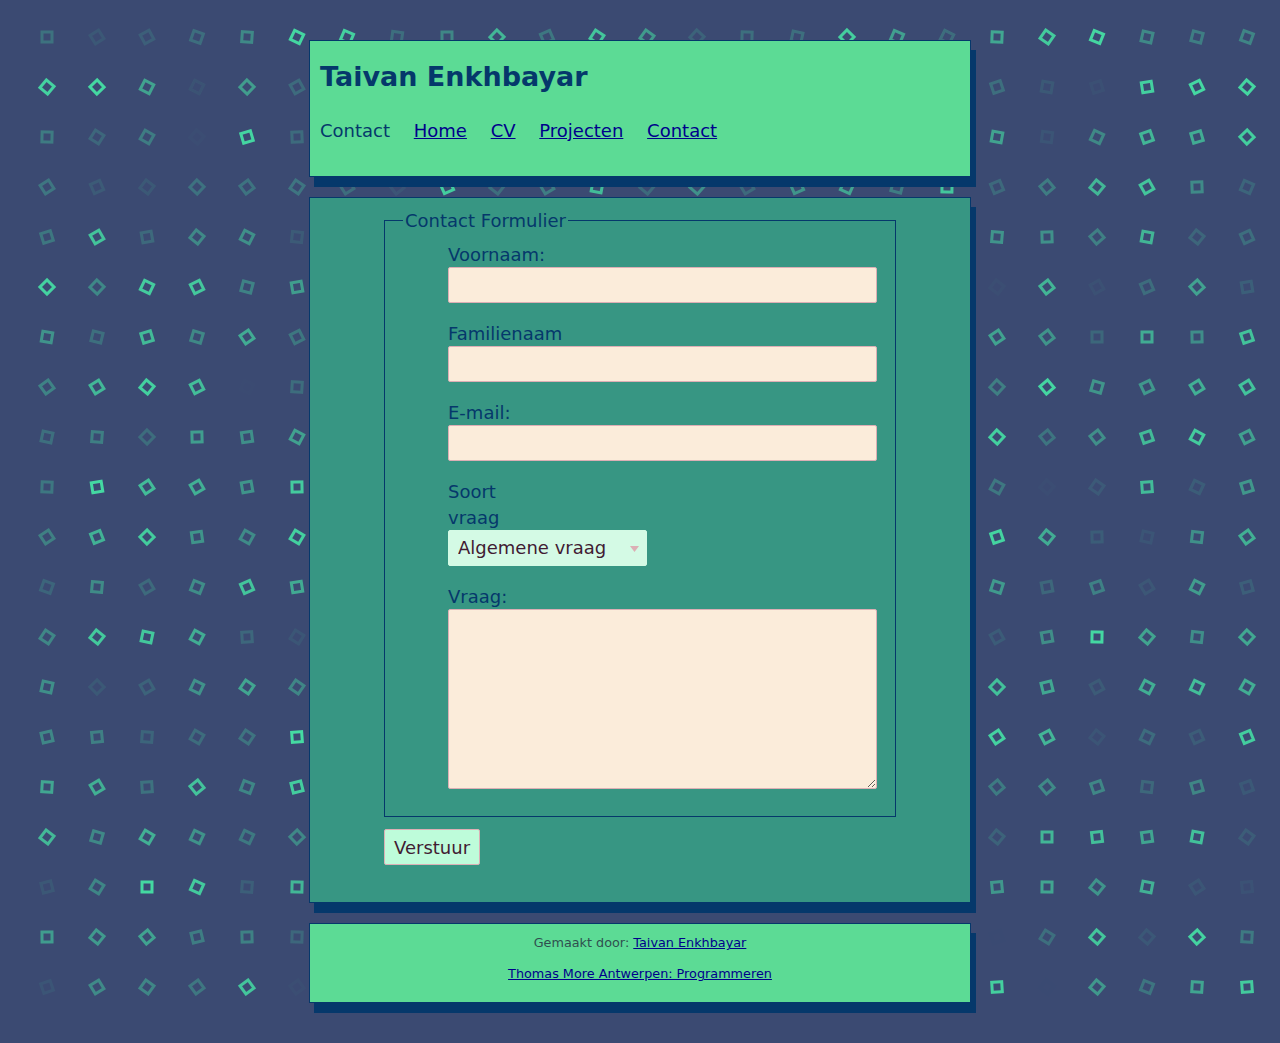
==== contact.html @ fdd3c95b "1. Changed the position of header and footer. 2. Added contact.html" ====
<!DOCTYPE html>
<html lang="nl" data-lt-installed="true">

<head>
    <link rel="shortcut icon" type="image/x-icon" href="https://taivan.be/favicon.png">
    <meta http-equiv="Content-Type" content="text/html; charset=UTF-8">

    <meta name="viewport" content="width=device-width, initial-scale=1.0">
    <link rel="stylesheet" href="./style/style.css">
    <link rel="stylesheet" href="./style/awsm.min.css">
    <link rel="stylesheet" href="./style/awsm_theme_pearl-lusta.min.css">
    <title>Taivan Enkhbayar</title>
</head>

<body style=" background-blend-mode: darken;margin:0px;padding:40px">
    <header>
        <h1>Taivan Enkhbayar</h1>

        <nav id="navigation">
            <ul>
                <li>Contact</li>
                <li><a class="link" href="http://taivan.be/">Home</a></li>
                <li><a class="link" href="http://taivan.be/cvv.html">CV</a></li>
                <li><a class="link" href="http://taivan.be/projecten.html">Projecten</a></li>
                <li><a class="link" class="active" href="http://taivan.be/contact.html">Contact</a></li>

            </ul>
        </nav>
    </header>
    <main>
        <div id="content">


            <form action="post-demo.php" method="post">
                <fieldset>
                    <legend>Contact Formulier</legend>
                    <ul>
                        <li>
                            <label for="firstName">Voornaam:</label>
                            <input type="text" id="firstName" name="Voornaam">
                        </li>
                        <li>
                            <label for="lastName">Familienaam</label>
                            <input type="text" id="lastName" name="Familienaam" />
                        </li>
                        <li>
                            <label for="mail">E-mail:</label>
                            <input type="email" id="email" name="E-email">
                        </li>
                        <label for="questionType">Soort vraag</label>
                        <select name="Type-vraag" id="questionType">
                            <option value="algemeen">Algemene vraag</option>
                            <option value="offerte">Offerte aanvragen</option>
                            <option value="andere">Andere vraag</option>
                        </select>
                        <li>
                            <label for="msg">Vraag:</label>
                            <textarea name="Vraag" id="question" cols="30" rows="10"></textarea>
                        </li>
                    </ul>
                </fieldset>
                <button type="submit" value="Verstuur">Verstuur</button>
            </form>


        </div>
    </main>
    <footer>
        <p style="color: darkslategrey;">Gemaakt door: <a class="link"
                href="https://www.linkedin.com/in/taivan-e-18aab492/">Taivan Enkhbayar</a></p>
        <p><a class="link"
                href="https://www.thomasmore.be/opleidingen/graduaat/programmeren-dag-avondonderwijs/programmeren-dagonderwijs/antwerpen-0">Thomas
                More Antwerpen: Programmeren</a></p>
    </footer>

</body>

</html>
---- style/style.css ----
body {
    background-image: url('dot-grid.png');
    border-style: hidden;
    margin: 0px;
    padding: 40px;
}


header {
    background-color: #5cdb95;
    color: #05386B;
    padding: 10px;
    border: #05386B 0.5px solid;
    box-shadow: 5px 10px #05386B;
    margin-bottom: 20px !important;

}

main {
    background-color: #379683;
    color: #EDF5E1;
    padding: 10px;
    border: #05386B 0.5px solid;
    box-shadow: 5px 10px #05386B;
}

h1 {
    margin-top: 10px !important;
    margin-bottom: 20px !important;
}

img {
    float: left;
    border-bottom: #05386B solid;
    border-right: #05386B 2px solid;
}

form {
    margin: 0 auto;
    width: 600px;
}

ul {
    list-style: none;
    padding: 0;
    margin: 0;
}

form li+li {
    margin-top: 1em;
}

label {
    display: inline-block;
    width: 100px;
    text-align: left;
}

input,
textarea {
    font: 1em sans-serif;
    width: 300px;
    box-sizing: border-box;
    border: 1px solid #999;
}

input:focus,
textarea:focus {
    border-color: #18493f;
}

textarea {
    vertical-align: top;
    height: 10em !important;
}

button{
    display: inline-block;
    background-color:#befcda !important ;
    text-align: left;
    margin-top: .7em !important;
    margin-bottom: 1.5em !important;
}

fieldset{
    border: 1px solid #05386B !important;
    color: #05386B;
}
legend{
    color: #05386B !important;
}



footer {
    text-align: left;
    background-color: #5cdb95;
    color: #05386B;
    padding: 10px;
    border: #05386B 0.5px solid;
    box-shadow: 5px 10px #05386B;
    margin-top: 20px !important;
}
---- style/awsm.min.css ----
@charset "UTF-8";

/*!
 * awsm.css v3.0.7 (https://igoradamenko.github.io/awsm.css/)
 * Copyright 2015 Igor Adamenko <mail@igoradamenko.com> (https://igoradamenko.com)
 * Licensed under MIT (https://github.com/igoradamenko/awsm.css/blob/master/LICENSE.md)
 */
html {
    font-family: system-ui, -apple-system, BlinkMacSystemFont, "Segoe UI", Roboto, Oxygen, Ubuntu, Cantarell, "PT Sans", "Open Sans", "Fira Sans", "Droid Sans", "Helvetica Neue", Helvetica, Arial, sans-serif;
    font-size: 100%;
    line-height: 1.4;
    background: #fff;
    color: #000;
    -webkit-overflow-scrolling: touch
}

body {
    margin: 1.2em;
    font-size: 1rem
}

@media (min-width:20rem) {
    body {
        font-size: calc(1rem + .00625*(100vw - 20rem))
    }
}

@media (min-width:40rem) {
    body {
        font-size: 1.125rem
    }
}

body article,
body footer,
body header,
body main {
    position: relative;
    max-width: 40rem;
    margin: 0 auto
}

body>header {
    margin-bottom: 3.5em
}

body>header h1 {
    margin: 0;
    font-size: 1.5em
}

body>header p {
    margin: 0;
    font-size: .85em
}

body>footer {
    margin-top: 6em;
    padding-bottom: 1.5em;
    text-align: center;
    font-size: .8rem;
    color: #aaa
}

details,
nav {
    margin: 1em 0
}

nav ul {
    list-style: none;
    margin: 0;
    padding: 0
}

nav li {
    display: inline-block;
    margin-right: 1em;
    margin-bottom: .25em
}

nav li:last-child {
    margin-right: 0
}

a,
nav a:visited {
    color: #0064c1
}

article header h1 a:visited:hover,
article header h2 a:visited:hover,
nav a:hover {
    color: #f00000
}

ol,
ul {
    margin-top: 0;
    padding-top: 0;
    padding-left: 2.5em
}

article header h1+p,
article header h2+p,
ol li+li,
ul li+li {
    margin-top: .25em
}

ol li>details,
ul li>details {
    margin: 0
}

p {
    margin: 1em 0;
    -webkit-hyphens: auto;
    -ms-hyphens: auto;
    hyphens: auto
}

aside:first-child,
form legend:first-child+label,
p:first-child {
    margin-top: 0
}

aside:last-child,
p:last-child {
    margin-bottom: 0
}

p+ol,
p+ul {
    margin-top: -.75em
}

p img,
p picture {
    float: right;
    margin-bottom: .5em;
    margin-left: .5em
}

p picture img {
    float: none;
    margin: 0
}

blockquote,
dd {
    padding-left: 2.5em
}

dd {
    margin-bottom: 1em;
    margin-left: 0
}

dt {
    font-weight: 700
}

blockquote {
    margin: 0
}

aside {
    margin: .5em 0;
    font-style: italic;
    color: #aaa
}

@media (min-width:65rem) {
    aside {
        position: absolute;
        right: -12.5rem;
        width: 9.375rem;
        max-width: 9.375rem;
        margin: 0;
        padding-left: .5em;
        font-size: .8em;
        border-left: 1px solid #f2f2f2
    }
}

section+section {
    margin-top: 2em
}

h1,
h2,
h3,
h4,
h5,
h6 {
    margin: 1.25em 0 0;
    line-height: 1.2
}

h1:focus>a[href^="#"][id]:empty,
h1:hover>a[href^="#"][id]:empty,
h2:focus>a[href^="#"][id]:empty,
h2:hover>a[href^="#"][id]:empty,
h3:focus>a[href^="#"][id]:empty,
h3:hover>a[href^="#"][id]:empty,
h4:focus>a[href^="#"][id]:empty,
h4:hover>a[href^="#"][id]:empty,
h5:focus>a[href^="#"][id]:empty,
h5:hover>a[href^="#"][id]:empty,
h6:focus>a[href^="#"][id]:empty,
h6:hover>a[href^="#"][id]:empty {
    opacity: 1
}

figure+p,
h1+details,
h1+p,
h2+details,
h2+p,
h3+details,
h3+p,
h4+details,
h4+p,
h5+details,
h5+p,
h6+details,
h6+p {
    margin-top: .5em
}

h1>a[href^="#"][id]:empty,
h2>a[href^="#"][id]:empty,
h3>a[href^="#"][id]:empty,
h4>a[href^="#"][id]:empty,
h5>a[href^="#"][id]:empty,
h6>a[href^="#"][id]:empty {
    position: absolute;
    left: -.65em;
    opacity: 0;
    text-decoration: none;
    font-weight: 400;
    line-height: 1;
    color: #aaa
}

@media (min-width:40rem) {

    h1>a[href^="#"][id]:empty,
    h2>a[href^="#"][id]:empty,
    h3>a[href^="#"][id]:empty,
    h4>a[href^="#"][id]:empty,
    h5>a[href^="#"][id]:empty,
    h6>a[href^="#"][id]:empty {
        left: -.8em
    }
}

h1>a[href^="#"][id]:empty:focus,
h1>a[href^="#"][id]:empty:hover,
h1>a[href^="#"][id]:empty:target,
h2>a[href^="#"][id]:empty:focus,
h2>a[href^="#"][id]:empty:hover,
h2>a[href^="#"][id]:empty:target,
h3>a[href^="#"][id]:empty:focus,
h3>a[href^="#"][id]:empty:hover,
h3>a[href^="#"][id]:empty:target,
h4>a[href^="#"][id]:empty:focus,
h4>a[href^="#"][id]:empty:hover,
h4>a[href^="#"][id]:empty:target,
h5>a[href^="#"][id]:empty:focus,
h5>a[href^="#"][id]:empty:hover,
h5>a[href^="#"][id]:empty:target,
h6>a[href^="#"][id]:empty:focus,
h6>a[href^="#"][id]:empty:hover,
h6>a[href^="#"][id]:empty:target {
    opacity: 1;
    box-shadow: none;
    color: #000
}

h1>a[href^="#"][id]:empty:target:focus,
h2>a[href^="#"][id]:empty:target:focus,
h3>a[href^="#"][id]:empty:target:focus,
h4>a[href^="#"][id]:empty:target:focus,
h5>a[href^="#"][id]:empty:target:focus,
h6>a[href^="#"][id]:empty:target:focus {
    outline: 0
}

h1>a[href^="#"][id]:empty::before,
h2>a[href^="#"][id]:empty::before,
h3>a[href^="#"][id]:empty::before,
h4>a[href^="#"][id]:empty::before,
h5>a[href^="#"][id]:empty::before,
h6>a[href^="#"][id]:empty::before {
    content: "§ "
}

h1 {
    font-size: 2.5em
}

h2 {
    font-size: 1.75em
}

h3 {
    font-size: 1.25em
}

h4 {
    font-size: 1.15em
}

a abbr,
h5,
h6 {
    font-size: 1em
}

h6 {
    margin-top: 1em
}

article+article {
    margin-top: 4em
}

article header p {
    font-size: .6em;
    color: #aaa
}

article header p+h1,
article header p+h2 {
    margin-top: -.25em
}

article header h1 a,
article header h2 a {
    color: #000
}

article header h1 a:visited,
article header h2 a:visited,
h6,
legend {
    color: #aaa
}

article>footer {
    margin-top: 1.5em;
    font-size: .85em
}

a:visited {
    color: #8d39d0
}

a:active,
a:hover {
    outline-width: 0
}

a:hover {
    color: #f00000
}

abbr {
    margin-right: -.075em;
    text-decoration: none;
    -webkit-hyphens: none;
    -ms-hyphens: none;
    hyphens: none;
    letter-spacing: .075em;
    font-size: .9em
}

img,
picture {
    display: block;
    max-width: 100%;
    margin: 0 auto
}

audio,
video {
    width: 100%;
    max-width: 100%
}

figure {
    margin: 1em 0 .5em;
    padding: 0
}

figure figcaption {
    opacity: .65;
    font-size: .85em
}

table {
    display: inline-block;
    border-spacing: 0;
    border-collapse: collapse;
    overflow-x: auto;
    max-width: 100%;
    text-align: left;
    vertical-align: top;
    background: linear-gradient(rgba(0, 0, 0, .15) 0%, rgba(0, 0, 0, .15) 100%) 0 0, linear-gradient(rgba(0, 0, 0, .15) 0%, rgba(0, 0, 0, .15) 100%) 100% 0;
    background-attachment: scroll, scroll;
    background-size: 1px 100%, 1px 100%;
    background-repeat: no-repeat, no-repeat
}

table caption {
    font-size: .9em;
    background: #fff
}

table td,
table th {
    padding: .35em .75em;
    vertical-align: top;
    font-size: .9em;
    border: 1px solid #f2f2f2;
    border-top: 0;
    border-left: 0
}

table td:first-child,
table th:first-child {
    padding-left: 0;
    background-image: linear-gradient(to right, #fff 50%, rgba(255, 255, 255, 0) 100%);
    background-size: 2px 100%;
    background-repeat: no-repeat
}

table td:last-child,
table th:last-child {
    padding-right: 0;
    border-right: 0;
    background-image: linear-gradient(to left, #fff 50%, rgba(255, 255, 255, 0) 100%);
    background-position: 100% 0;
    background-size: 2px 100%;
    background-repeat: no-repeat
}

table td:only-child,
table th:only-child {
    background-image: linear-gradient(to right, #fff 50%, rgba(255, 255, 255, 0) 100%), linear-gradient(to left, #fff 50%, rgba(255, 255, 255, 0) 100%);
    background-position: 0 0, 100% 0;
    background-size: 2px 100%, 2px 100%;
    background-repeat: no-repeat, no-repeat
}

table th {
    line-height: 1.2
}

form {
    margin-right: auto;
    margin-left: auto
}

@media (min-width:40rem) {
    form {
        max-width: 80%
    }
}

form label,
form select,
output {
    display: block
}

form label:not(:first-child) {
    margin-top: 1em
}

form p label {
    display: inline
}

form p label+label {
    margin-left: 1em
}

form input[type],
form select,
form textarea {
    margin-bottom: 1em
}

form input[type=checkbox],
form input[type=radio] {
    margin-bottom: 0
}

button,
fieldset {
    margin: 0;
    border: 1px solid #aaa
}

fieldset {
    padding: .5em 1em
}

button {
    outline: 0;
    box-sizing: border-box;
    height: 2em;
    padding: calc(.25em - 1px) .5em;
    font-family: inherit;
    font-size: 1em;
    border-radius: 2px;
    background: #fff;
    display: inline-block;
    width: auto;
    background: #f2f2f2;
    color: #000;
    cursor: pointer
}

button:focus,
input[type=email]:focus,
input[type=month]:focus,
input[type=number]:focus,
input[type=password]:focus,
input[type=search]:focus,
input[type=tel]:focus,
input[type=text]:focus,
input[type=time]:focus,
input[type=url]:focus,
input[type=week]:focus,
input[type^=date]:focus,
select:focus {
    border: 1px solid #000
}

button:not([disabled]):hover,
input[type=button]:not([disabled]):hover,
input[type=file]:not([disabled]):hover,
input[type=reset]:not([disabled]):hover,
input[type=submit]:not([disabled]):hover,
select:not([disabled]):hover {
    border: 1px solid #000
}

button:active,
select:active {
    background-color: #aaa
}

button[disabled],
select[disabled] {
    color: #aaa;
    cursor: not-allowed
}

select {
    outline: 0;
    box-sizing: border-box;
    height: 2em;
    margin: 0;
    padding: calc(.25em - 1px) .5em;
    font-family: inherit;
    font-size: 1em;
    border: 1px solid #aaa;
    border-radius: 2px;
    background: #fff;
    display: inline-block;
    width: auto;
    background: #f2f2f2;
    color: #000;
    cursor: pointer;
    padding-right: 1.2em;
    background-position: top 55% right .35em;
    background-size: .5em;
    background-repeat: no-repeat;
    -webkit-appearance: none;
    -moz-appearance: none;
    appearance: none;
    background-image: url("data:image/svg+xml,%3Csvg xmlns='http://www.w3.org/2000/svg' viewBox='0 0 3 2'%3E%3Cpath fill='rgb(170, 170, 170)' fill-rule='nonzero' d='M1.5 2L3 0H0z'/%3E%3C/svg%3E")
}

select:focus,
select:hover {
    background-image: url("data:image/svg+xml,%3Csvg xmlns='http://www.w3.org/2000/svg' viewBox='0 0 3 2'%3E%3Cpath fill='rgb(0, 0, 0)' fill-rule='nonzero' d='M1.5 2L3 0H0z'/%3E%3C/svg%3E")
}

input[type=email],
input[type=month],
input[type=number],
input[type=password],
input[type=search],
input[type=tel],
input[type=text],
input[type=time],
input[type=url],
input[type=week],
input[type^=date] {
    outline: 0;
    box-sizing: border-box;
    height: 2em;
    margin: 0;
    padding: calc(.25em - 1px) .5em;
    font-family: inherit;
    font-size: 1em;
    border: 1px solid #aaa;
    border-radius: 2px;
    background: #fff;
    color: #000;
    display: block;
    width: 100%;
    line-height: calc(2em - 1px*2 - (.25em - 1px)*2);
    -webkit-appearance: none;
    -moz-appearance: none;
    appearance: none
}

input[type=email]::-moz-placeholder,
input[type=month]::-moz-placeholder,
input[type=number]::-moz-placeholder,
input[type=password]::-moz-placeholder,
input[type=search]::-moz-placeholder,
input[type=tel]::-moz-placeholder,
input[type=text]::-moz-placeholder,
input[type=time]::-moz-placeholder,
input[type=url]::-moz-placeholder,
input[type=week]::-moz-placeholder,
input[type^=date]::-moz-placeholder {
    color: #aaa
}

input[type=email]::-webkit-input-placeholder,
input[type=month]::-webkit-input-placeholder,
input[type=number]::-webkit-input-placeholder,
input[type=password]::-webkit-input-placeholder,
input[type=search]::-webkit-input-placeholder,
input[type=tel]::-webkit-input-placeholder,
input[type=text]::-webkit-input-placeholder,
input[type=time]::-webkit-input-placeholder,
input[type=url]::-webkit-input-placeholder,
input[type=week]::-webkit-input-placeholder,
input[type^=date]::-webkit-input-placeholder {
    color: #aaa
}

input[type=email]:-ms-input-placeholder,
input[type=month]:-ms-input-placeholder,
input[type=number]:-ms-input-placeholder,
input[type=password]:-ms-input-placeholder,
input[type=search]:-ms-input-placeholder,
input[type=tel]:-ms-input-placeholder,
input[type=text]:-ms-input-placeholder,
input[type=time]:-ms-input-placeholder,
input[type=url]:-ms-input-placeholder,
input[type=week]:-ms-input-placeholder,
input[type^=date]:-ms-input-placeholder {
    color: #aaa
}

input[type=button],
input[type=reset],
input[type=submit] {
    outline: 0;
    box-sizing: border-box;
    height: 2em;
    margin: 0;
    padding: calc(.25em - 1px) .5em;
    font-family: inherit;
    font-size: 1em;
    border: 1px solid #aaa;
    border-radius: 2px;
    background: #fff;
    display: inline-block;
    width: auto;
    background: #f2f2f2;
    color: #000;
    cursor: pointer;
    -webkit-appearance: none;
    -moz-appearance: none;
    appearance: none
}

input[type=button]:focus,
input[type=reset]:focus,
input[type=submit]:focus {
    border: 1px solid #000
}

input[type=button]:active,
input[type=reset]:active,
input[type=submit]:active {
    background-color: #aaa
}

input[type=button][disabled],
input[type=reset][disabled],
input[type=submit][disabled] {
    color: #aaa;
    cursor: not-allowed
}

input[type=color] {
    outline: 0;
    box-sizing: border-box;
    height: 2em;
    margin: 0;
    padding: calc(.25em - 1px) .5em;
    font-family: inherit;
    font-size: 1em;
    border: 1px solid #aaa;
    border-radius: 2px;
    background: #fff;
    color: #000;
    display: block;
    line-height: calc(2em - 1px*2 - (.25em - 1px)*2);
    -webkit-appearance: none;
    -moz-appearance: none;
    appearance: none;
    width: 6em
}

input[type=color]:focus {
    border: 1px solid #000
}

input[type=color]::-moz-placeholder,
textarea::-moz-placeholder {
    color: #aaa
}

input[type=color]::-webkit-input-placeholder,
textarea::-webkit-input-placeholder {
    color: #aaa
}

input[type=color]:-ms-input-placeholder {
    color: #aaa
}

input[type=color]:hover {
    border: 1px solid #000
}

input[type=file] {
    outline: 0;
    box-sizing: border-box;
    margin: 0;
    padding: calc(.25em - 1px) .5em;
    font-family: inherit;
    border: 1px solid #aaa;
    border-radius: 2px;
    background: #fff;
    background: #f2f2f2;
    color: #000;
    cursor: pointer;
    display: block;
    width: 100%;
    height: auto;
    padding: .75em .5em;
    font-size: 12px;
    line-height: 1
}

input[type=file]:focus,
textarea:focus {
    border: 1px solid #000
}

input[type=file]:active {
    background-color: #aaa
}

input[type=file][disabled] {
    color: #aaa;
    cursor: not-allowed
}

input[type=checkbox],
input[type=radio] {
    margin: -.2em .75em 0 0;
    vertical-align: middle
}

textarea {
    outline: 0;
    box-sizing: border-box;
    margin: 0;
    padding: calc(.25em - 1px) .5em;
    font-family: inherit;
    font-size: 1em;
    border: 1px solid #aaa;
    border-radius: 2px;
    background: #fff;
    color: #000;
    display: block;
    width: 100%;
    line-height: calc(2em - 1px*2 - (.25em - 1px)*2);
    -webkit-appearance: none;
    -moz-appearance: none;
    appearance: none;
    height: 4.5em;
    resize: vertical;
    padding-top: .5em;
    padding-bottom: .5em
}

textarea:-ms-input-placeholder {
    color: #aaa
}

code,
kbd,
samp,
var {
    font-family: Consolas, "Lucida Console", Monaco, monospace;
    font-style: normal
}

pre {
    overflow-x: auto;
    font-size: .8em;
    background: linear-gradient(rgba(0, 0, 0, .15) 0%, rgba(0, 0, 0, .15) 100%) 0 0, linear-gradient(rgba(0, 0, 0, .15) 0%, rgba(0, 0, 0, .15) 100%) 100% 0;
    background-attachment: scroll, scroll;
    background-size: 1px 100%, 1px 100%;
    background-repeat: no-repeat, no-repeat
}

pre>code,
summary {
    display: inline-block
}

pre>code {
    overflow-x: visible;
    box-sizing: border-box;
    min-width: 100%;
    border-right: 3px solid #fff;
    border-left: 1px solid #fff
}

hr {
    height: 1px;
    margin: 2em 0;
    border: 0;
    background: #f2f2f2
}

details[open] {
    padding-bottom: .5em;
    border-bottom: 1px solid #f2f2f2
}

summary {
    font-weight: 700;
    border-bottom: 1px dashed;
    cursor: pointer
}

summary::-webkit-details-marker {
    display: none
}

noscript {
    color: #d00000
}

::selection {
    background: rgba(0, 100, 193, .25)
}
---- style/awsm_theme_pearl-lusta.min.css ----
@charset "UTF-8";

/*!
 * awsm.css v3.0.7 (https://igoradamenko.github.io/awsm.css/)
 * Copyright 2015 Igor Adamenko <mail@igoradamenko.com> (https://igoradamenko.com)
 * Licensed under MIT (https://github.com/igoradamenko/awsm.css/blob/master/LICENSE.md)
 */
html {
    font-family: system-ui, -apple-system, BlinkMacSystemFont, "Segoe UI", Roboto, Oxygen, Ubuntu, Cantarell, "PT Sans", "Open Sans", "Fira Sans", "Droid Sans", "Helvetica Neue", Helvetica, Arial, sans-serif;
    font-size: 100%;
    line-height: 1.4;
    background: #fbecda;
    color: #411b33;
    -webkit-overflow-scrolling: touch
}

body {
    margin: 1.2em;
    font-size: 1rem
}

@media (min-width:20rem) {
    body {
        font-size: calc(1rem + .00625*(100vw - 20rem))
    }
}

@media (min-width:40rem) {
    body {
        font-size: 1.125rem
    }
}

body article,
body footer,
body header,
body main {
    position: relative;
    max-width: 40rem;
    margin: 0 auto
}

body>header {
    margin-bottom: 3.5em
}

body>header h1 {
    margin: 0;
    font-size: 1.5em
}

body>header p {
    margin: 0;
    font-size: .85em
}

body>footer {
    margin-top: 6em;
    padding-bottom: 1.5em;
    text-align: center;
    font-size: .8rem;
    color: #dcafb5
}

details,
nav {
    margin: 1em 0
}

nav ul {
    list-style: none;
    margin: 0;
    padding: 0
}

nav li {
    display: inline-block;
    margin-right: 1em;
    margin-bottom: .25em
}

nav li:last-child {
    margin-right: 0
}

a,
nav a:visited {
    color: darkblue;
}

article header h1 a:visited:hover,
article header h2 a:visited:hover,
nav a:hover {
    color: #f0f0f0
}

ol,
ul {
    margin-top: 0;
    padding-top: 0;
    padding-left: 2.5em
}

article header h1+p,
article header h2+p,
ol li+li,
ul li+li {
    margin-top: .25em
}

ol li>details,
ul li>details {
    margin: 0
}

p {
    margin: 1em 0;
    -webkit-hyphens: auto;
    -ms-hyphens: auto;
    hyphens: auto
}

aside:first-child,
form legend:first-child+label,
p:first-child {
    margin-top: 0
}

aside:last-child,
p:last-child {
    margin-bottom: 0
}

p+ol,
p+ul {
    margin-top: -.75em
}

p img,
p picture {
    float: right;
    margin-bottom: .5em;
    margin-left: .5em
}

p picture img {
    float: none;
    margin: 0
}

blockquote,
dd {
    padding-left: 2.5em
}

dd {
    margin-bottom: 1em;
    margin-left: 0
}

dt {
    font-weight: 700
}

blockquote {
    margin: 0
}

aside {
    margin: .5em 0;
    font-style: italic;
    color: #dcafb5
}

@media (min-width:65rem) {
    aside {
        position: absolute;
        right: -12.5rem;
        width: 9.375rem;
        max-width: 9.375rem;
        margin: 0;
        padding-left: .5em;
        font-size: .8em;
        border-left: 1px solid #eddbd6
    }
}

section+section {
    margin-top: 2em
}

h1,
h2,
h3,
h4,
h5,
h6 {
    margin: 1.25em 0 0;
    line-height: 1.2
}

h1:focus>a[href^="#"][id]:empty,
h1:hover>a[href^="#"][id]:empty,
h2:focus>a[href^="#"][id]:empty,
h2:hover>a[href^="#"][id]:empty,
h3:focus>a[href^="#"][id]:empty,
h3:hover>a[href^="#"][id]:empty,
h4:focus>a[href^="#"][id]:empty,
h4:hover>a[href^="#"][id]:empty,
h5:focus>a[href^="#"][id]:empty,
h5:hover>a[href^="#"][id]:empty,
h6:focus>a[href^="#"][id]:empty,
h6:hover>a[href^="#"][id]:empty {
    opacity: 1
}

figure+p,
h1+details,
h1+p,
h2+details,
h2+p,
h3+details,
h3+p,
h4+details,
h4+p,
h5+details,
h5+p,
h6+details,
h6+p {
    margin-top: .5em
}

h1>a[href^="#"][id]:empty,
h2>a[href^="#"][id]:empty,
h3>a[href^="#"][id]:empty,
h4>a[href^="#"][id]:empty,
h5>a[href^="#"][id]:empty,
h6>a[href^="#"][id]:empty {
    position: absolute;
    left: -.65em;
    opacity: 0;
    text-decoration: none;
    font-weight: 400;
    line-height: 1;
    color: #dcafb5
}

@media (min-width:40rem) {

    h1>a[href^="#"][id]:empty,
    h2>a[href^="#"][id]:empty,
    h3>a[href^="#"][id]:empty,
    h4>a[href^="#"][id]:empty,
    h5>a[href^="#"][id]:empty,
    h6>a[href^="#"][id]:empty {
        left: -.8em
    }
}

h1>a[href^="#"][id]:empty:focus,
h1>a[href^="#"][id]:empty:hover,
h1>a[href^="#"][id]:empty:target,
h2>a[href^="#"][id]:empty:focus,
h2>a[href^="#"][id]:empty:hover,
h2>a[href^="#"][id]:empty:target,
h3>a[href^="#"][id]:empty:focus,
h3>a[href^="#"][id]:empty:hover,
h3>a[href^="#"][id]:empty:target,
h4>a[href^="#"][id]:empty:focus,
h4>a[href^="#"][id]:empty:hover,
h4>a[href^="#"][id]:empty:target,
h5>a[href^="#"][id]:empty:focus,
h5>a[href^="#"][id]:empty:hover,
h5>a[href^="#"][id]:empty:target,
h6>a[href^="#"][id]:empty:focus,
h6>a[href^="#"][id]:empty:hover,
h6>a[href^="#"][id]:empty:target {
    opacity: 1;
    box-shadow: none;
    color: #411b33
}

h1>a[href^="#"][id]:empty:target:focus,
h2>a[href^="#"][id]:empty:target:focus,
h3>a[href^="#"][id]:empty:target:focus,
h4>a[href^="#"][id]:empty:target:focus,
h5>a[href^="#"][id]:empty:target:focus,
h6>a[href^="#"][id]:empty:target:focus {
    outline: 0
}

h1>a[href^="#"][id]:empty::before,
h2>a[href^="#"][id]:empty::before,
h3>a[href^="#"][id]:empty::before,
h4>a[href^="#"][id]:empty::before,
h5>a[href^="#"][id]:empty::before,
h6>a[href^="#"][id]:empty::before {
    content: "§ "
}

h1 {
    font-size: 2.5em
}

h2 {
    font-size: 1.75em
}

h3 {
    font-size: 1.25em
}

h4 {
    font-size: 1.15em
}

a abbr,
h5,
h6 {
    font-size: 1em
}

h6 {
    margin-top: 1em
}

article+article {
    margin-top: 4em
}

article header p {
    font-size: .6em;
    color: #dcafb5
}

article header p+h1,
article header p+h2 {
    margin-top: -.25em
}

article header h1 a,
article header h2 a {
    color: #411b33
}

article header h1 a:visited,
article header h2 a:visited,
h6,
legend {
    color: #dcafb5
}

article>footer {
    margin-top: 1.5em;
    font-size: .85em
}

a:visited {
    color: #2c9635
}

a:hover {
    outline-width: 0
}

a:hover {
    color: #f0f0f0
}
a:active{
    color: darkolivegreen;
}

abbr {
    margin-right: -.075em;
    text-decoration: none;
    -webkit-hyphens: none;
    -ms-hyphens: none;
    hyphens: none;
    letter-spacing: .075em;
    font-size: .9em
}

img,
picture {
    display: block;
    max-width: 100%;
    margin: 0 auto
}

audio,
video {
    width: 100%;
    max-width: 100%
}

figure {
    margin: 1em 0 .5em;
    padding: 0
}

figure figcaption {
    opacity: .65;
    font-size: .85em
}

table {
    display: inline-block;
    border-spacing: 0;
    border-collapse: collapse;
    overflow-x: auto;
    max-width: 100%;
    text-align: left;
    vertical-align: top;
    background: linear-gradient(rgba(65, 27, 51, .15) 0%, rgba(65, 27, 51, .15) 100%) 0 0, linear-gradient(rgba(65, 27, 51, .15) 0%, rgba(65, 27, 51, .15) 100%) 100% 0;
    background-attachment: scroll, scroll;
    background-size: 1px 100%, 1px 100%;
    background-repeat: no-repeat, no-repeat
}

table caption {
    font-size: .9em;
    background: #fbecda
}

table td,
table th {
    padding: .35em .75em;
    vertical-align: top;
    font-size: .9em;
    border: 1px solid #eddbd6;
    border-top: 0;
    border-left: 0
}

table td:first-child,
table th:first-child {
    padding-left: 0;
    background-image: linear-gradient(to right, #fbecda 50%, rgba(251, 236, 218, 0) 100%);
    background-size: 2px 100%;
    background-repeat: no-repeat
}

table td:last-child,
table th:last-child {
    padding-right: 0;
    border-right: 0;
    background-image: linear-gradient(to left, #fbecda 50%, rgba(251, 236, 218, 0) 100%);
    background-position: 100% 0;
    background-size: 2px 100%;
    background-repeat: no-repeat
}

table td:only-child,
table th:only-child {
    background-image: linear-gradient(to right, #fbecda 50%, rgba(251, 236, 218, 0) 100%), linear-gradient(to left, #fbecda 50%, rgba(251, 236, 218, 0) 100%);
    background-position: 0 0, 100% 0;
    background-size: 2px 100%, 2px 100%;
    background-repeat: no-repeat, no-repeat
}

table th {
    line-height: 1.2
}

form {
    margin-right: auto;
    margin-left: auto
}

@media (min-width:40rem) {
    form {
        max-width: 80%
    }
}

form label,
form select,
output {
    display: block
}

form label:not(:first-child) {
    margin-top: 1em
}

form p label {
    display: inline
}

form p label+label {
    margin-left: 1em
}

form input[type],
form select,
form textarea {
    margin-bottom: 1em
}

form input[type=checkbox],
form input[type=radio] {
    margin-bottom: 0
}

button,
fieldset {
    margin: 0;
    border: 1px solid #dcafb5
}

fieldset {
    padding: .5em 1em
}

button {
    outline: 0;
    box-sizing: border-box;
    height: 2em;
    padding: calc(.25em - 1px) .5em;
    font-family: inherit;
    font-size: 1em;
    border-radius: 2px;
    background: #fbecda;
    display: inline-block;
    width: auto;
    background: #eddbd6;
    color: #411b33;
    cursor: pointer
}

button:focus,
input[type=email]:focus,
input[type=month]:focus,
input[type=number]:focus,
input[type=password]:focus,
input[type=search]:focus,
input[type=tel]:focus,
input[type=text]:focus,
input[type=time]:focus,
input[type=url]:focus,
input[type=week]:focus,
input[type^=date]:focus,
select:focus {
    border: 1px solid #411b33
}

button:not([disabled]):hover,
input[type=button]:not([disabled]):hover,
input[type=file]:not([disabled]):hover,
input[type=reset]:not([disabled]):hover,
input[type=submit]:not([disabled]):hover,
select:not([disabled]):hover {
    border: 1px solid #411b33
}

button:active,
select:active {
    background-color: #dcafb5
}

button[disabled],
select[disabled] {
    color: #dcafb5;
    cursor: not-allowed
}

select {
    outline: 0;
    box-sizing: border-box;
    height: 2em;
    margin: 0;
    padding: calc(.25em - 1px) .5em;
    font-family: inherit;
    font-size: 1em;
    border: 1px solid #d4fae5;
    border-radius: 2px;
    background:#d4fae5;
    display: inline-block;
    width: auto;
    background: #d4fae5;
    color: #411b33;
    cursor: pointer;
    padding-right: 1.2em;
    background-position: top 55% right .35em;
    background-size: .5em;
    background-repeat: no-repeat;
    -webkit-appearance: none;
    -moz-appearance: none;
    appearance: none;
    background-image: url("data:image/svg+xml,%3Csvg xmlns='http://www.w3.org/2000/svg' viewBox='0 0 3 2'%3E%3Cpath fill='rgb(220, 175, 181)' fill-rule='nonzero' d='M1.5 2L3 0H0z'/%3E%3C/svg%3E")
}

select:focus,
select:hover {
    background-image: url("data:image/svg+xml,%3Csvg xmlns='http://www.w3.org/2000/svg' viewBox='0 0 3 2'%3E%3Cpath fill='rgb(65, 27, 51)' fill-rule='nonzero' d='M1.5 2L3 0H0z'/%3E%3C/svg%3E")
}

input[type=email],
input[type=month],
input[type=number],
input[type=password],
input[type=search],
input[type=tel],
input[type=text],
input[type=time],
input[type=url],
input[type=week],
input[type^=date] {
    outline: 0;
    box-sizing: border-box;
    height: 2em;
    margin: 0;
    padding: calc(.25em - 1px) .5em;
    font-family: inherit;
    font-size: 1em;
    border: 1px solid #dcafb5;
    border-radius: 2px;
    background: #fbecda;
    color: #411b33;
    display: block;
    width: 100%;
    line-height: calc(2em - 1px*2 - (.25em - 1px)*2);
    -webkit-appearance: none;
    -moz-appearance: none;
    appearance: none
}

input[type=email]::-moz-placeholder,
input[type=month]::-moz-placeholder,
input[type=number]::-moz-placeholder,
input[type=password]::-moz-placeholder,
input[type=search]::-moz-placeholder,
input[type=tel]::-moz-placeholder,
input[type=text]::-moz-placeholder,
input[type=time]::-moz-placeholder,
input[type=url]::-moz-placeholder,
input[type=week]::-moz-placeholder,
input[type^=date]::-moz-placeholder {
    color: #dcafb5
}

input[type=email]::-webkit-input-placeholder,
input[type=month]::-webkit-input-placeholder,
input[type=number]::-webkit-input-placeholder,
input[type=password]::-webkit-input-placeholder,
input[type=search]::-webkit-input-placeholder,
input[type=tel]::-webkit-input-placeholder,
input[type=text]::-webkit-input-placeholder,
input[type=time]::-webkit-input-placeholder,
input[type=url]::-webkit-input-placeholder,
input[type=week]::-webkit-input-placeholder,
input[type^=date]::-webkit-input-placeholder {
    color: #dcafb5
}

input[type=email]:-ms-input-placeholder,
input[type=month]:-ms-input-placeholder,
input[type=number]:-ms-input-placeholder,
input[type=password]:-ms-input-placeholder,
input[type=search]:-ms-input-placeholder,
input[type=tel]:-ms-input-placeholder,
input[type=text]:-ms-input-placeholder,
input[type=time]:-ms-input-placeholder,
input[type=url]:-ms-input-placeholder,
input[type=week]:-ms-input-placeholder,
input[type^=date]:-ms-input-placeholder {
    color: #dcafb5
}

input[type=button],
input[type=reset],
input[type=submit] {
    outline: 0;
    box-sizing: border-box;
    height: 2em;
    margin: 0;
    padding: calc(.25em - 1px) .5em;
    font-family: inherit;
    font-size: 1em;
    border: 1px solid #dcafb5;
    border-radius: 2px;
    background: #fbecda;
    display: inline-block;
    width: auto;
    background: #eddbd6;
    color: #411b33;
    cursor: pointer;
    -webkit-appearance: none;
    -moz-appearance: none;
    appearance: none
}

input[type=button]:focus,
input[type=reset]:focus,
input[type=submit]:focus {
    border: 1px solid #411b33
}

input[type=button]:active,
input[type=reset]:active,
input[type=submit]:active {
    background-color: #dcafb5
}

input[type=button][disabled],
input[type=reset][disabled],
input[type=submit][disabled] {
    color: #dcafb5;
    cursor: not-allowed
}

input[type=color] {
    outline: 0;
    box-sizing: border-box;
    height: 2em;
    margin: 0;
    padding: calc(.25em - 1px) .5em;
    font-family: inherit;
    font-size: 1em;
    border: 1px solid #dcafb5;
    border-radius: 2px;
    background: #fbecda;
    color: #411b33;
    display: block;
    line-height: calc(2em - 1px*2 - (.25em - 1px)*2);
    -webkit-appearance: none;
    -moz-appearance: none;
    appearance: none;
    width: 6em
}

input[type=color]:focus {
    border: 1px solid #411b33
}

input[type=color]::-moz-placeholder,
textarea::-moz-placeholder {
    color: #dcafb5
}

input[type=color]::-webkit-input-placeholder,
textarea::-webkit-input-placeholder {
    color: #dcafb5
}

input[type=color]:-ms-input-placeholder {
    color: #dcafb5
}

input[type=color]:hover {
    border: 1px solid #411b33
}

input[type=file] {
    outline: 0;
    box-sizing: border-box;
    margin: 0;
    padding: calc(.25em - 1px) .5em;
    font-family: inherit;
    border: 1px solid #dcafb5;
    border-radius: 2px;
    background: #fbecda;
    background: #eddbd6;
    color: #411b33;
    cursor: pointer;
    display: block;
    width: 100%;
    height: auto;
    padding: .75em .5em;
    font-size: 12px;
    line-height: 1
}

input[type=file]:focus,
textarea:focus {
    border: 1px solid #411b33
}

input[type=file]:active {
    background-color: #dcafb5
}

input[type=file][disabled] {
    color: #dcafb5;
    cursor: not-allowed
}

input[type=checkbox],
input[type=radio] {
    margin: -.2em .75em 0 0;
    vertical-align: middle
}

textarea {
    outline: 0;
    box-sizing: border-box;
    margin: 0;
    padding: calc(.25em - 1px) .5em;
    font-family: inherit;
    font-size: 1em;
    border: 1px solid #dcafb5;
    border-radius: 2px;
    background: #fbecda;
    color: #411b33;
    display: block;
    width: 100%;
    line-height: calc(2em - 1px*2 - (.25em - 1px)*2);
    -webkit-appearance: none;
    -moz-appearance: none;
    appearance: none;
    height: 4.5em;
    resize: vertical;
    padding-top: .5em;
    padding-bottom: .5em
}

textarea:-ms-input-placeholder {
    color: #dcafb5
}

code,
kbd,
samp,
var {
    font-family: Consolas, "Lucida Console", Monaco, monospace;
    font-style: normal
}

pre {
    overflow-x: auto;
    font-size: .8em;
    background: linear-gradient(rgba(65, 27, 51, .15) 0%, rgba(65, 27, 51, .15) 100%) 0 0, linear-gradient(rgba(65, 27, 51, .15) 0%, rgba(65, 27, 51, .15) 100%) 100% 0;
    background-attachment: scroll, scroll;
    background-size: 1px 100%, 1px 100%;
    background-repeat: no-repeat, no-repeat
}

pre>code,
summary {
    display: inline-block
}

pre>code {
    overflow-x: visible;
    box-sizing: border-box;
    min-width: 100%;
    border-right: 3px solid #fbecda;
    border-left: 1px solid #fbecda
}

hr {
    height: 1px;
    margin: 2em 0;
    border: 0;
    background: #eddbd6
}

details[open] {
    padding-bottom: .5em;
    border-bottom: 1px solid #eddbd6
}

summary {
    font-weight: 700;
    border-bottom: 1px dashed;
    cursor: pointer
}

summary::-webkit-details-marker {
    display: none
}

noscript {
    color: #efc44e
}

::selection {
    background: rgba(165, 74, 41, .25)
}
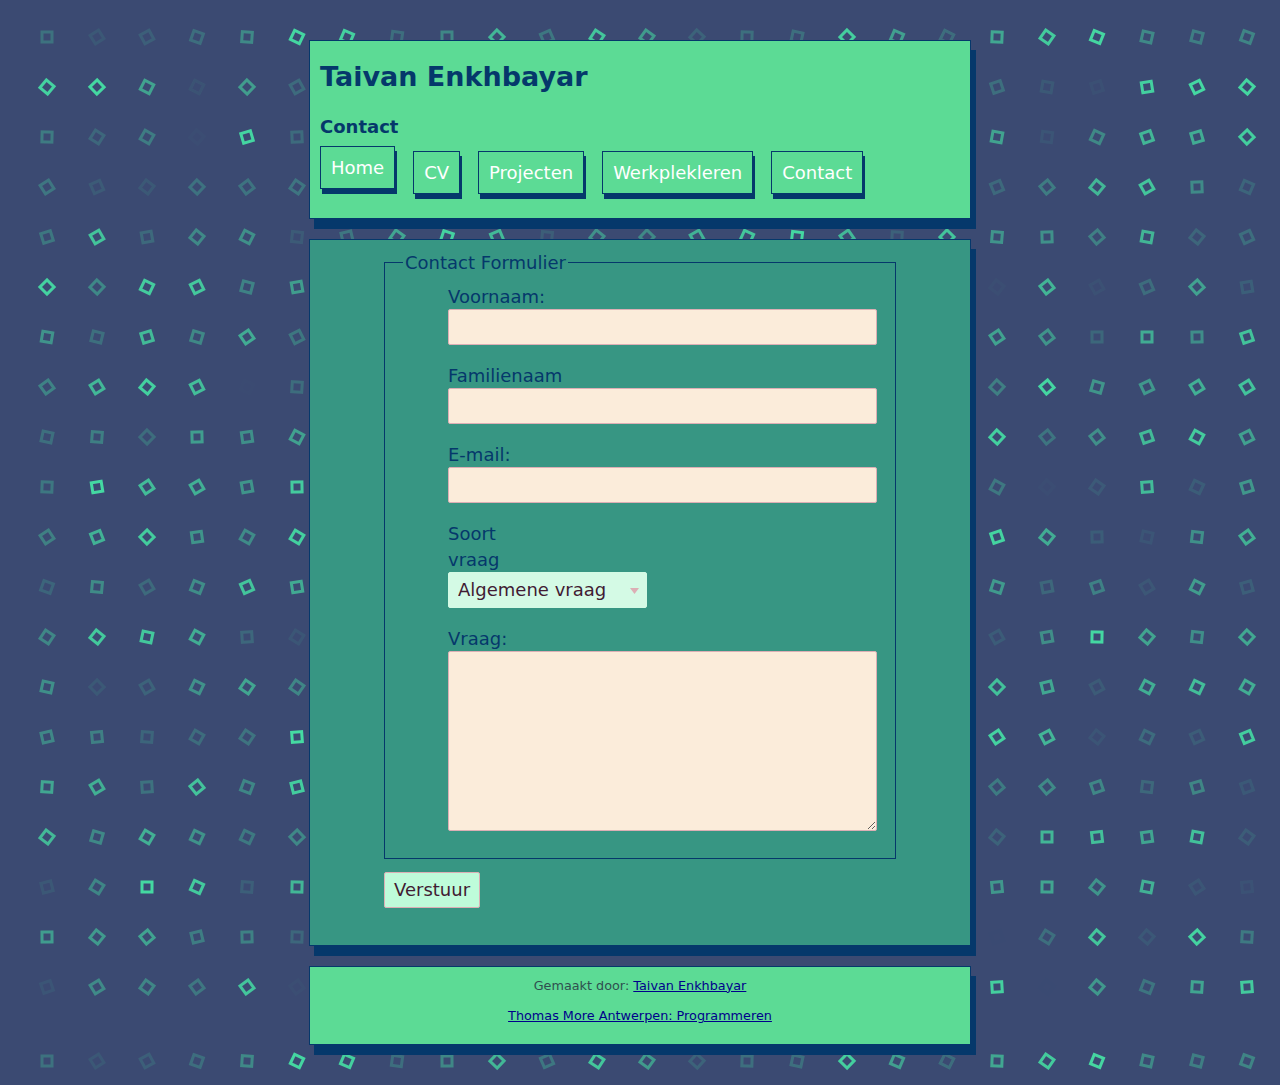
==== commit d9ebaf5d: "Responsive Version of Portfolio Website" ====
--- a/contact.html
+++ b/contact.html
@@ -15,13 +15,15 @@
 <body style=" background-blend-mode: darken;margin:0px;padding:40px">
     <header>
         <h1>Taivan Enkhbayar</h1>
-
-        <nav id="navigation">
-            <ul>
-                <li>Contact</li>
+        <h5>Contact</h5>
+        <nav id="hamnav">
+          <label for="hamburger">&#9776;</label>
+          <input type="checkbox" id="hamburger"/>
+          <ul id="hamitems">
                 <li><a class="link" href="http://taivan.be/">Home</a></li>
                 <li><a class="link" href="http://taivan.be/cvv.html">CV</a></li>
                 <li><a class="link" href="http://taivan.be/projecten.html">Projecten</a></li>
+                <li><a class="link" href="http://taivan.be/werkplekleren.html">Werkplekleren</a></li>
                 <li><a class="link" class="active" href="http://taivan.be/contact.html">Contact</a></li>
 
             </ul>
--- a/style/style.css
+++ b/style/style.css
@@ -1,5 +1,7 @@
+html {
+    background-image: url('dot-grid.png') !important;
+}
 body {
-    background-image: url('dot-grid.png');
     border-style: hidden;
     margin: 0px;
     padding: 40px;
@@ -36,8 +38,7 @@
 }
 
 form {
-    margin: 0 auto;
-    width: 600px;
+    width: 80%;
 }
 
 ul {
@@ -83,14 +84,14 @@
 }
 
 fieldset{
-    border: 1px solid #05386B !important;
+    border: 0.1em solid #05386B !important;
     color: #05386B;
+    padding: auto;
+    margin: auto;
 }
 legend{
     color: #05386B !important;
 }
-
-
 
 footer {
     text-align: left;
@@ -100,4 +101,69 @@
     border: #05386B 0.5px solid;
     box-shadow: 5px 10px #05386B;
     margin-top: 20px !important;
-}+}
+
+
+  #hamnav {
+    background: #5cdb95;
+  }
+  
+  #hamnav label, #hamburger { display: none; }
+  
+  #hamitems { 
+      display: flex; }
+  #hamitems a {
+    width: 20%;
+    padding: 10px;
+    color: white;
+    text-decoration: none;
+    text-align: center;
+    border: 0.5px solid #05386B;
+    box-shadow: 2px 5px #05386B;
+  }
+  #hamitems a:hover {
+    background: #379682;
+  }
+  #hamitems a:active {
+    color: #5cdb95;
+  }
+  
+
+  @media screen and (max-width: 768px){
+
+    #hamnav label { 
+      display: inline-block; 
+      color: white;
+      background: #379682;
+      font-style: normal;
+      font-size: 1.2em;
+      padding-left: 7px;
+      width: 1.3em;
+      border: 0.5px solid #05386B;
+      box-shadow: 1px 2.5px #05386B;
+    }
+
+    #hamitems a {
+      box-sizing: border-box;
+      display: block;
+      width: 100%;
+      border: 0.5px solid #05386B;
+      box-shadow: 2px 5px #05386B;
+    }
+
+    #hamitems { 
+        display: none; }
+    #hamnav input:checked ~ #hamitems {
+         display: block; }
+    h1{
+        font-size: 4vw;
+    }
+    h5{
+        font-size: 1vw;
+    }
+    
+    form{
+        width: 100%;
+    }
+  }
+  